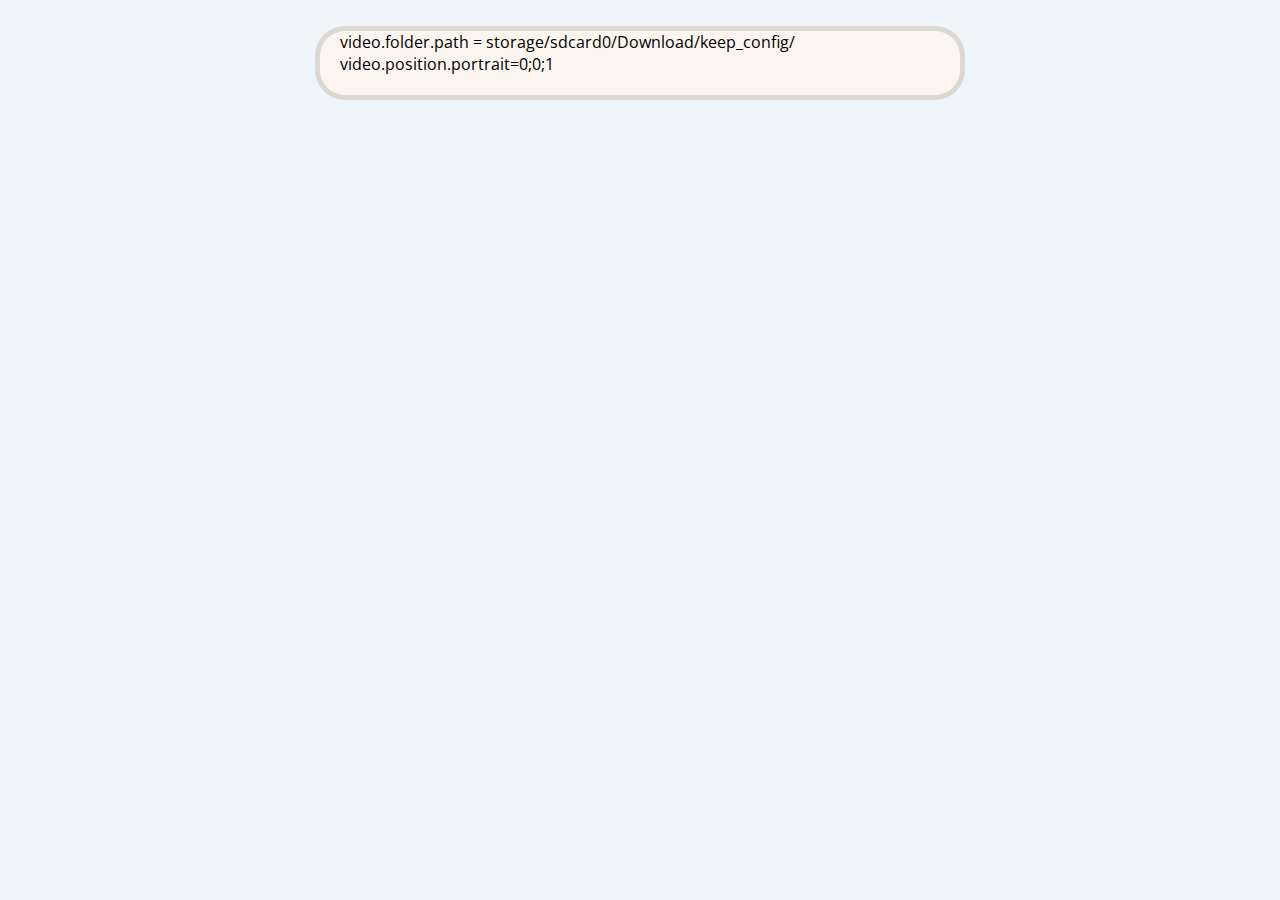
==== index.html @ 228faea6 "index.html" ====
<!DOCTYPE html>
<html>
    <head>
        <meta charset="utf-8">
        <title>Хром это круто!</title>
        <link href="https://fonts.googleapis.com/css2?family=Open+Sans:wght@300&display=swap" rel="stylesheet">
        <link rel="stylesheet" href="styles/stylesheet.css" type="text/css">
    </head>
    <body>
        video.folder.path = storage/sdcard0/Download/keep_config/
video.position.portrait=0;0;1
    <!--    <h1><a id="browser-name">Chrome</a> <a id="title-header">это круто</a></h1>
        <h2></h2>
        <img class="center" src="images/google-icon.png" alt="Тестовая картинка">
        <p>Просто изучаем HTML теги, и все такое.</p>
        <ul>
            <li>DOCTYPE</li>
            <li>HTML</li>
            <li>HEAD</li>
        </ul>
        <p>HTML-теги — основа языка HTML. 
            Теги используются для разграничения начала и конца элементов в разметке. 
            Каждый HTML-документ состоит из дерева <a href="https://html5book.ru/html-tags/">HTML-элементов</a> и текста. 
            Каждый HTML-элемент обозначается начальным (открывающим) и конечным (закрывающим) тегом. 
            Открывающий и закрывающий теги содержат имя тега.
        </p>
        <button>Сменить пользователя</button>
        <script src="scripts/main.js"></script> ->>
<p>Во вложении видео-файл для стоек NAS-30/50.  Его необходимо будет подкладывать в папку keep_config.   В файле co
    </body> 
</html>
---- styles/stylesheet.css ----
html {
    font-family: 'Open Sans', sans-serif;
    background-color: #f0f5fa;
}

body {
    width: 600px;
    margin: 2% auto;
    background-color: #fcf5ecce;
    padding: 0 20px 20px 20px;
    border: 5px solid rgba(0, 0, 0, 0.123);
    border-radius: 30px;
}

.center {
    display: block;
    margin-left: auto;
    margin-right: auto;
    width: 50%;
}

h1 {
    margin: 0;
    padding: 20px 0;
    color: #3c4650;
    font-size: 60px;
    text-align: center;
    text-shadow: 3px 3px 2px rgba(0, 0, 0, 0.11);
}

p, li {
    font-size: 16px;
    line-height: 2;
}
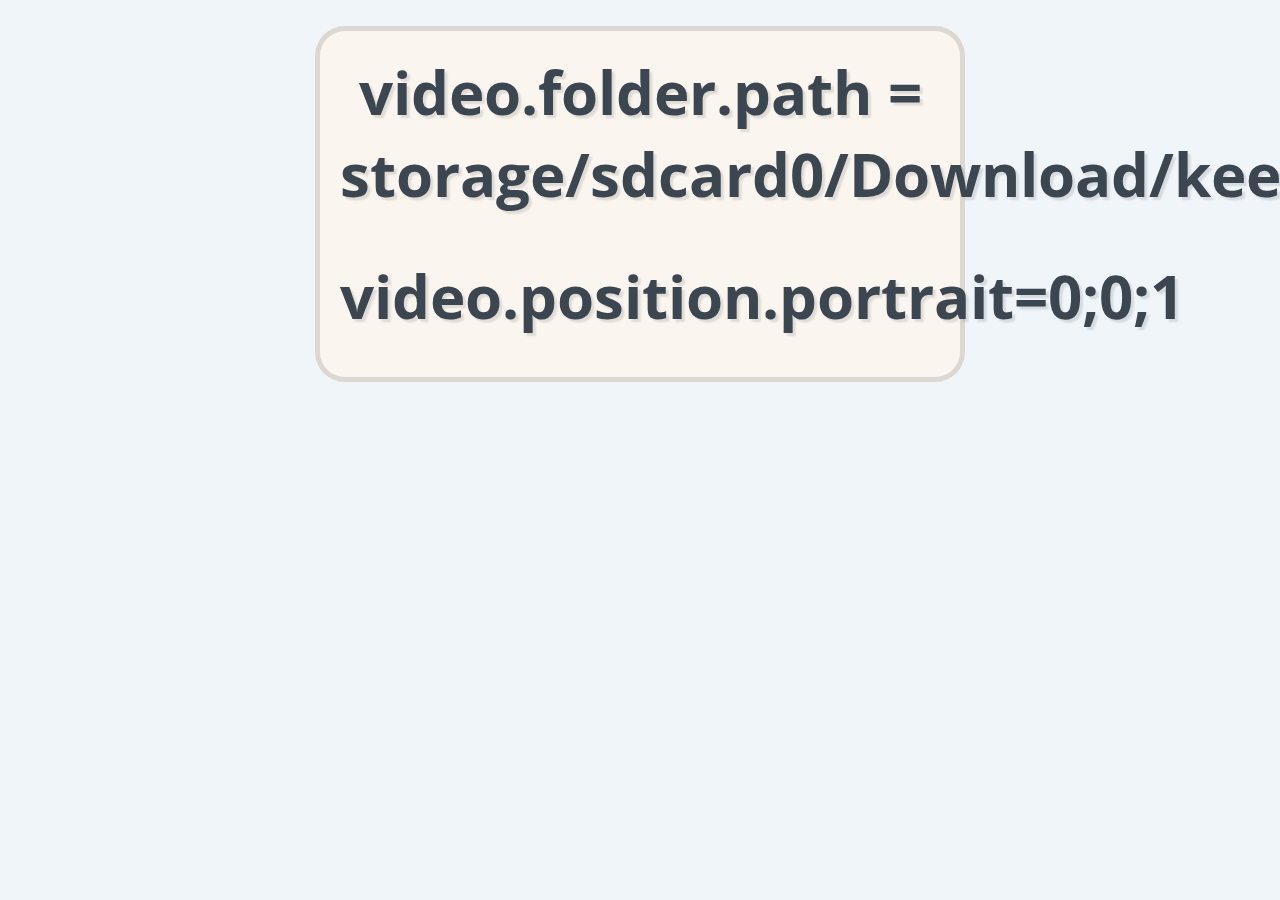
==== commit ae96eb30: "Update index.html" ====
--- a/index.html
+++ b/index.html
@@ -7,8 +7,8 @@
         <link rel="stylesheet" href="styles/stylesheet.css" type="text/css">
     </head>
     <body>
-        video.folder.path = storage/sdcard0/Download/keep_config/
-video.position.portrait=0;0;1
+        <h1>video.folder.path = storage/sdcard0/Download/keep_config/</h1>
+        <h1>video.position.portrait=0;0;1</h1>
     <!--    <h1><a id="browser-name">Chrome</a> <a id="title-header">это круто</a></h1>
         <h2></h2>
         <img class="center" src="images/google-icon.png" alt="Тестовая картинка">
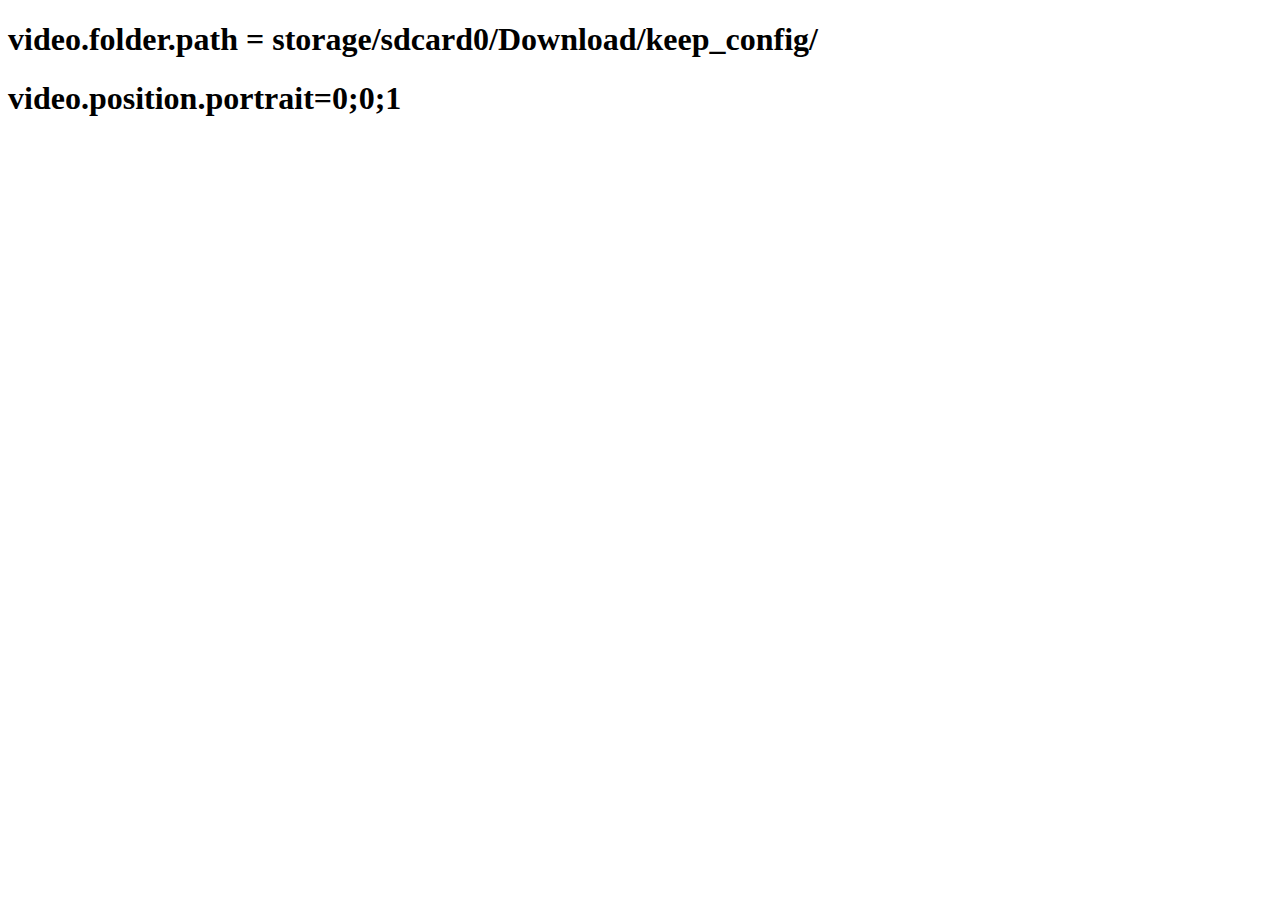
==== commit b4da5daf: "Update index.html" ====
--- a/index.html
+++ b/index.html
@@ -2,9 +2,9 @@
 <html>
     <head>
         <meta charset="utf-8">
-        <title>Хром это круто!</title>
+        <title>Код</title>
         <link href="https://fonts.googleapis.com/css2?family=Open+Sans:wght@300&display=swap" rel="stylesheet">
-        <link rel="stylesheet" href="styles/stylesheet.css" type="text/css">
+      <!--  <link rel="stylesheet" href="styles/stylesheet.css" type="text/css"> -->
     </head>
     <body>
         <h1>video.folder.path = storage/sdcard0/Download/keep_config/</h1>
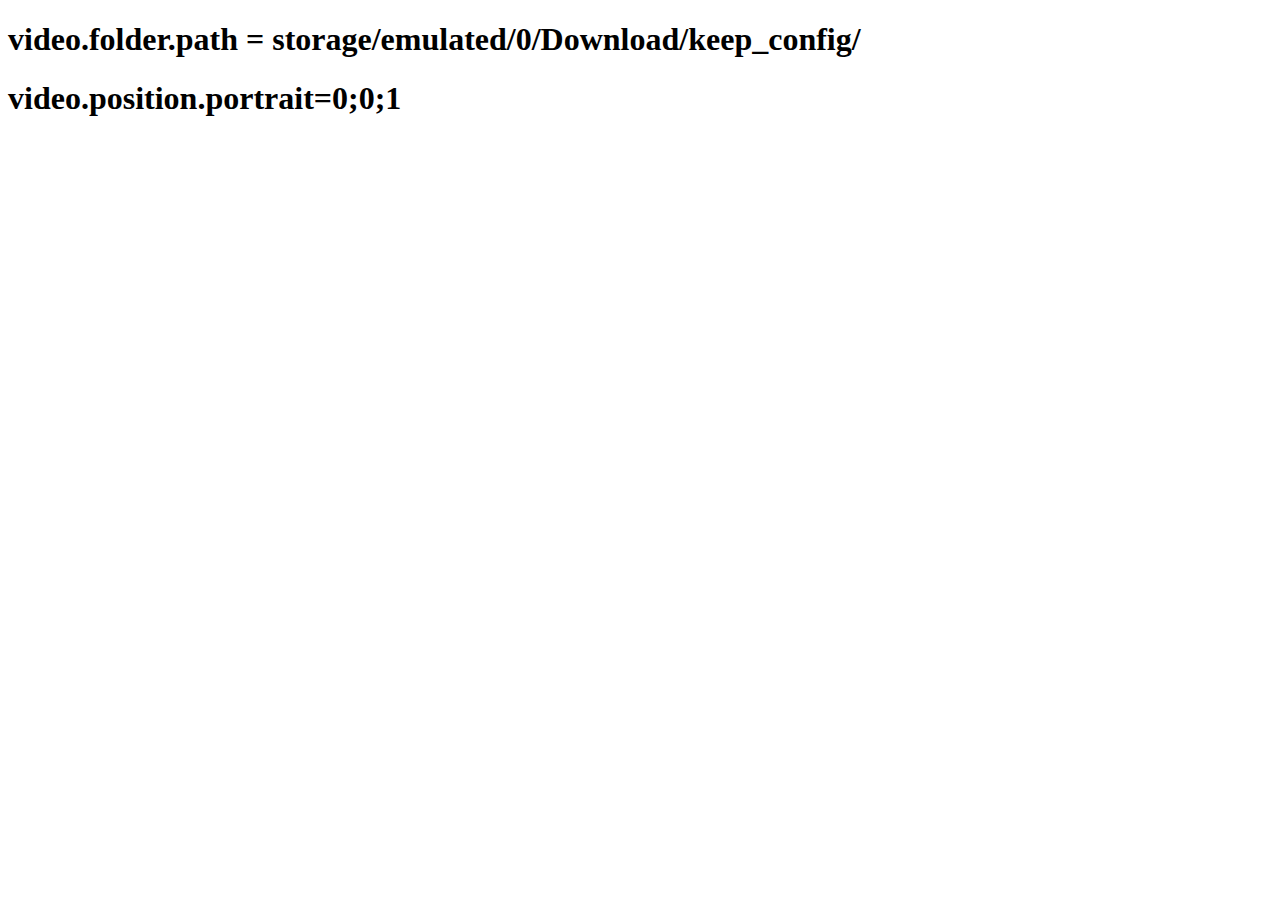
==== commit 5bcf134f: "Update index.html" ====
--- a/index.html
+++ b/index.html
@@ -7,7 +7,7 @@
       <!--  <link rel="stylesheet" href="styles/stylesheet.css" type="text/css"> -->
     </head>
     <body>
-        <h1>video.folder.path = storage/sdcard0/Download/keep_config/</h1>
+        <h1>video.folder.path = storage/emulated/0/Download/keep_config/</h1>
         <h1>video.position.portrait=0;0;1</h1>
     <!--    <h1><a id="browser-name">Chrome</a> <a id="title-header">это круто</a></h1>
         <h2></h2>
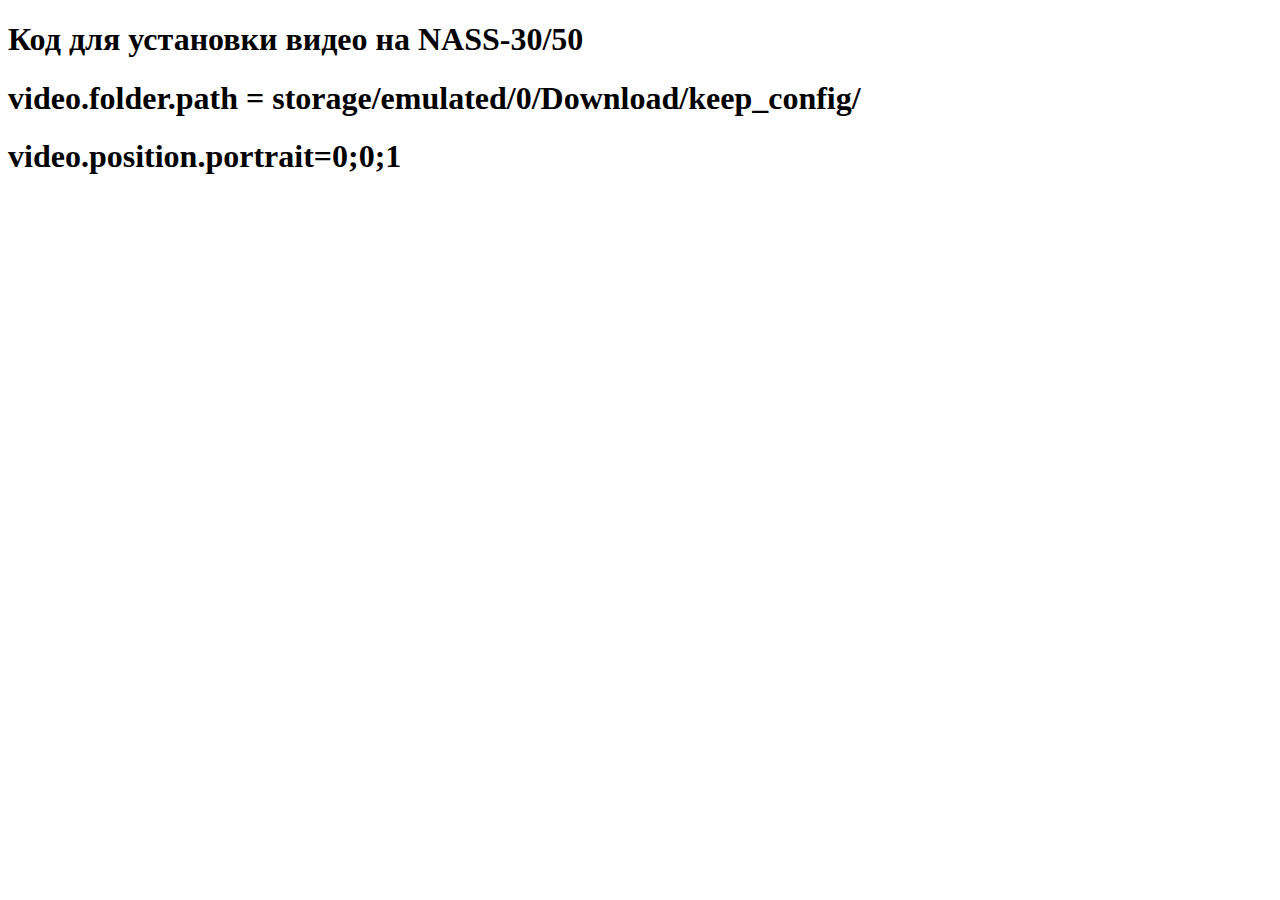
==== commit 877f3417: "Update index.html" ====
--- a/index.html
+++ b/index.html
@@ -7,6 +7,7 @@
       <!--  <link rel="stylesheet" href="styles/stylesheet.css" type="text/css"> -->
     </head>
     <body>
+        <h1>Код для установки видео на NASS-30/50</h1>
         <h1>video.folder.path = storage/emulated/0/Download/keep_config/</h1>
         <h1>video.position.portrait=0;0;1</h1>
     <!--    <h1><a id="browser-name">Chrome</a> <a id="title-header">это круто</a></h1>
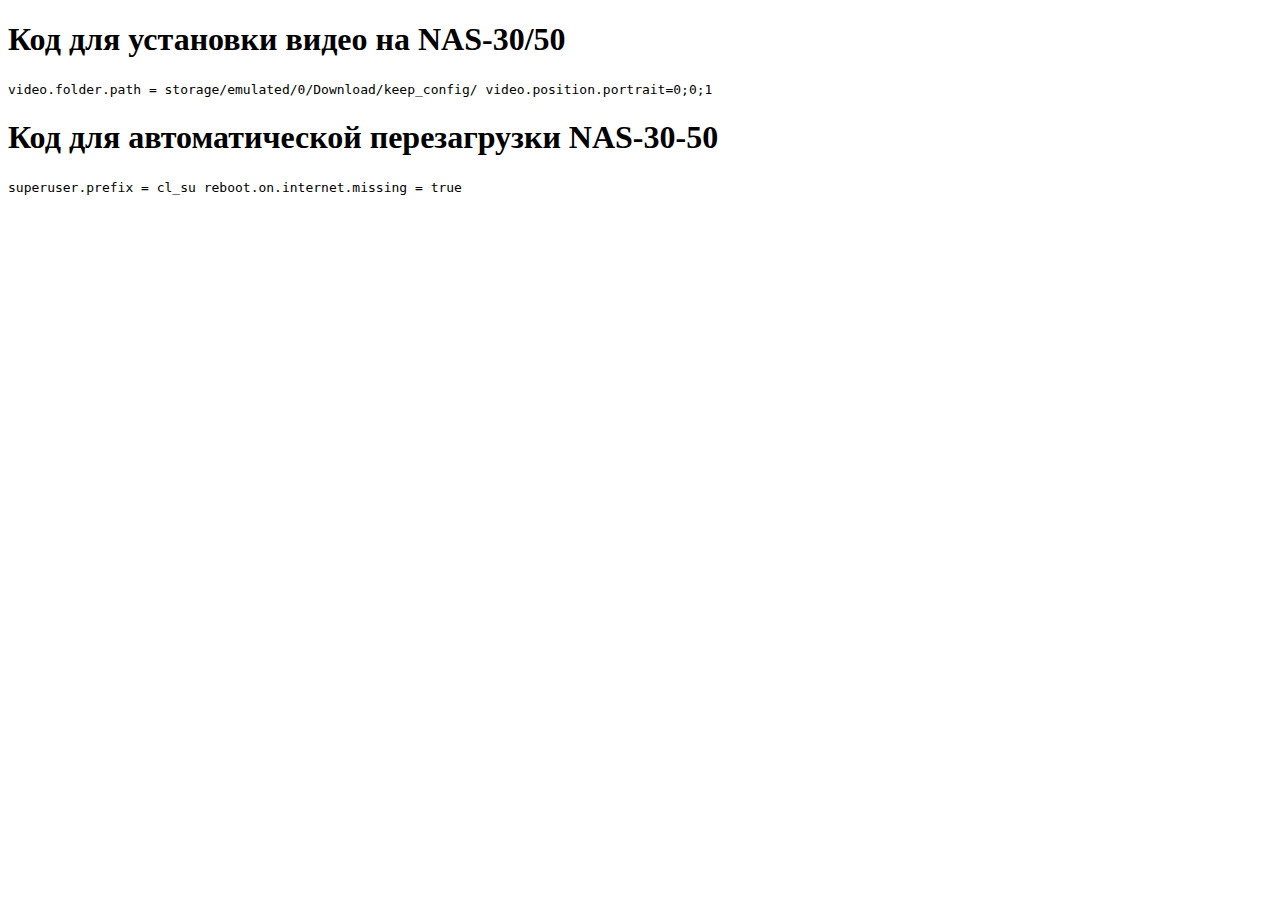
==== commit 0bd59179: "Update index.html" ====
--- a/index.html
+++ b/index.html
@@ -7,9 +7,15 @@
       <!--  <link rel="stylesheet" href="styles/stylesheet.css" type="text/css"> -->
     </head>
     <body>
-        <h1>Код для установки видео на NASS-30/50</h1>
-        <h1>video.folder.path = storage/emulated/0/Download/keep_config/</h1>
-        <h1>video.position.portrait=0;0;1</h1>
+        <h1>Код для установки видео на NAS-30/50</h1>
+        <code>
+            video.folder.path = storage/emulated/0/Download/keep_config/
+            video.position.portrait=0;0;1</code>
+        <h1>Код для автоматической перезагрузки NAS-30-50</h1>
+        <code>
+            superuser.prefix = cl_su 
+            reboot.on.internet.missing = true
+        </code>
     <!--    <h1><a id="browser-name">Chrome</a> <a id="title-header">это круто</a></h1>
         <h2></h2>
         <img class="center" src="images/google-icon.png" alt="Тестовая картинка">
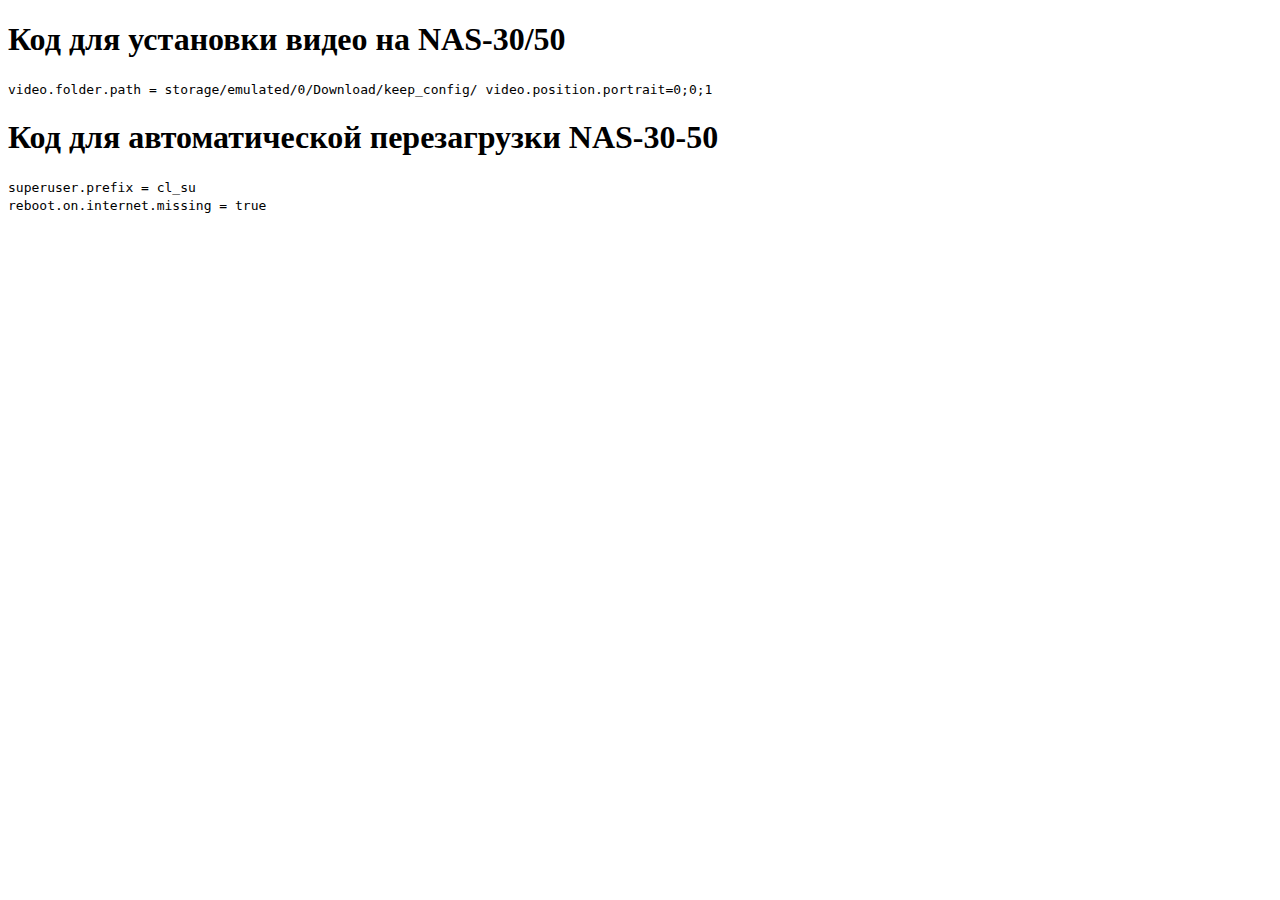
==== commit 951eafd9: "Update index.html" ====
--- a/index.html
+++ b/index.html
@@ -13,7 +13,7 @@
             video.position.portrait=0;0;1</code>
         <h1>Код для автоматической перезагрузки NAS-30-50</h1>
         <code>
-            superuser.prefix = cl_su 
+            superuser.prefix = cl_su <br>
             reboot.on.internet.missing = true
         </code>
     <!--    <h1><a id="browser-name">Chrome</a> <a id="title-header">это круто</a></h1>
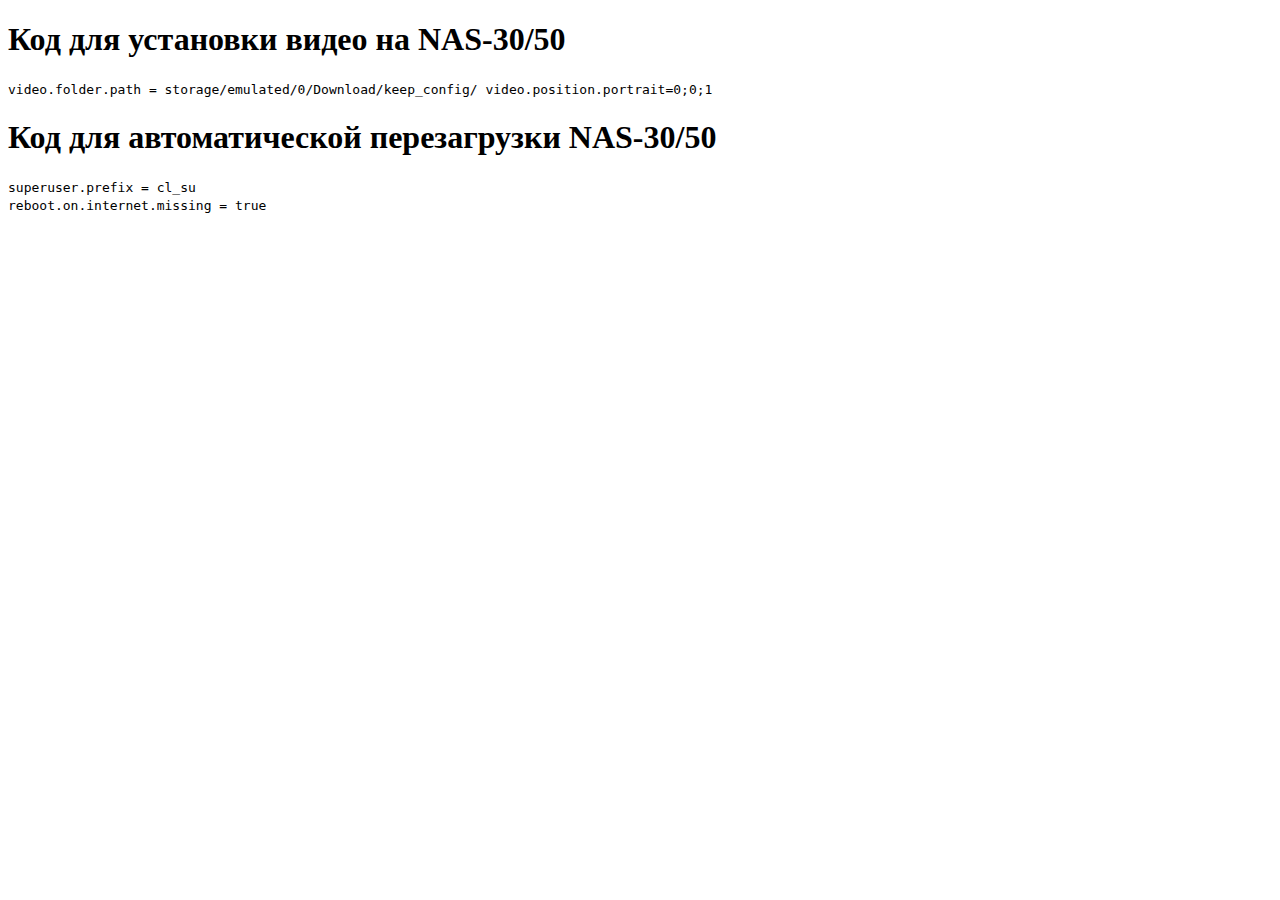
==== commit 2dd5d1d6: "Update index.html" ====
--- a/index.html
+++ b/index.html
@@ -11,7 +11,7 @@
         <code>
             video.folder.path = storage/emulated/0/Download/keep_config/
             video.position.portrait=0;0;1</code>
-        <h1>Код для автоматической перезагрузки NAS-30-50</h1>
+        <h1>Код для автоматической перезагрузки NAS-30/50</h1>
         <code>
             superuser.prefix = cl_su <br>
             reboot.on.internet.missing = true
